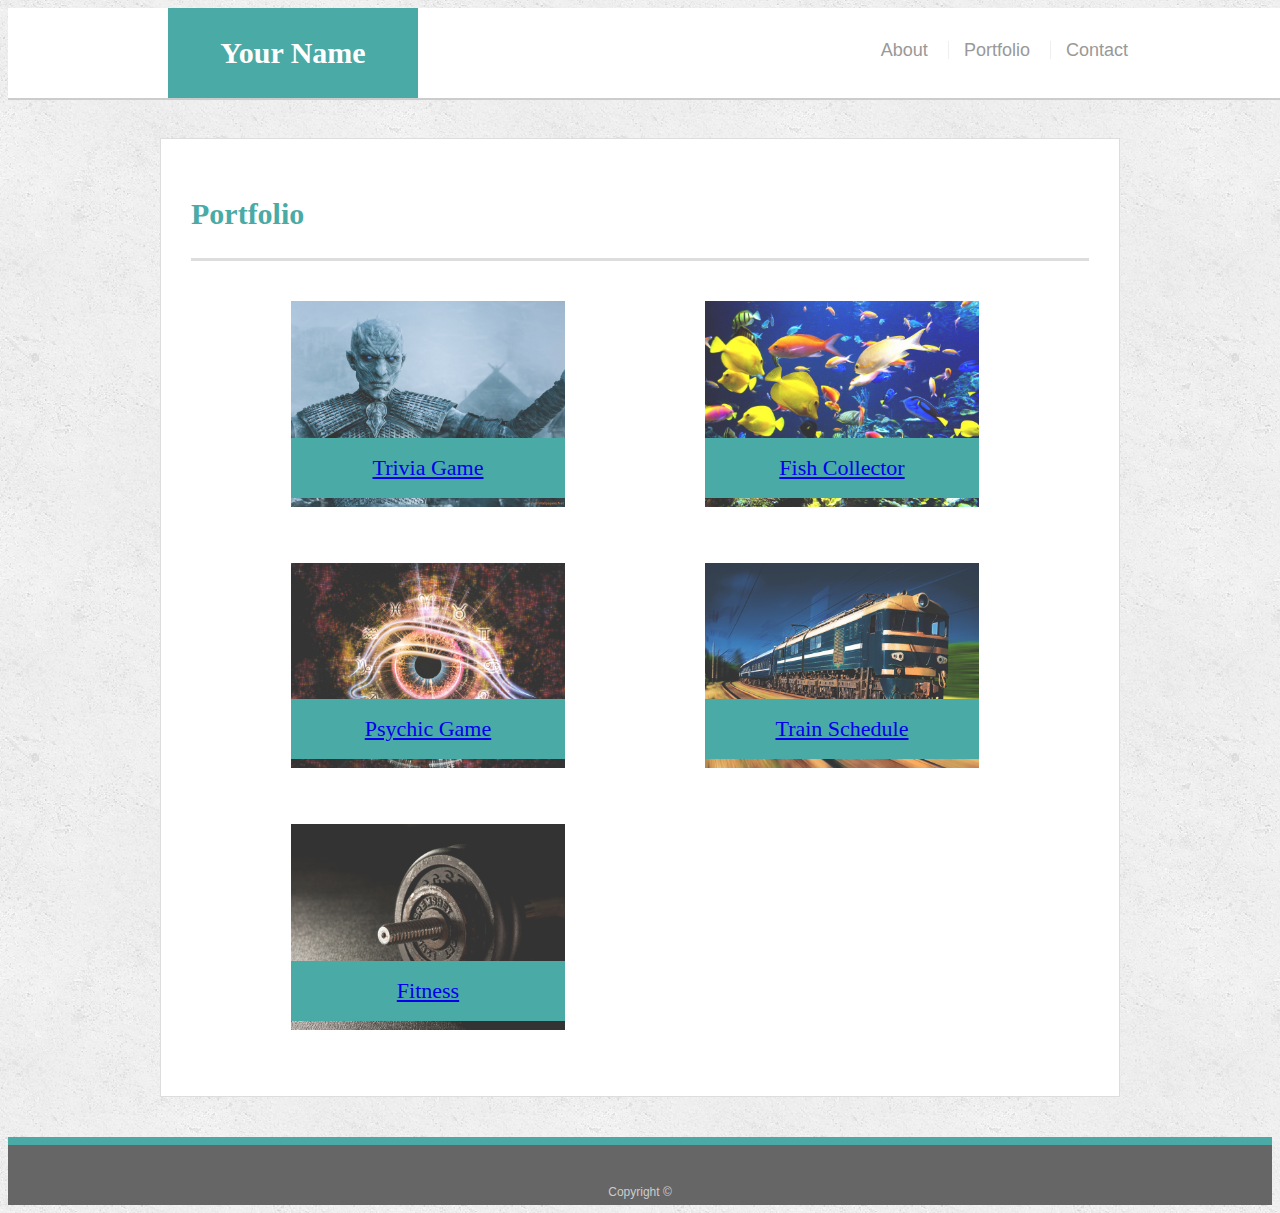
==== portfolio.html @ 8936a050 "updated portfolio" ====
<!doctype html>
<html lang="en-us">

<head>
  <meta charset="UTF-8">
  <title>Portfolio | Your Name</title>
  <link rel="stylesheet" type="text/css" href="assets/css/style.css">
</head>

<body>

  <header id="masthead">
    <div class="container">
      <a href="index.html" id="logo">Your Name</a>
      <nav>
        <a href="index.html">About</a>
        <a href="portfolio.html">Portfolio</a>
        <a href="contact.html">Contact</a>
      </nav>
    </div>
  </header>

  <div id="main-container" class="container">
    <section class="main-section">
      <h1>Portfolio</h1>

      <div class="work">
        <img src="assets/images/trivia.jpg" alt="Trivia">

        <h3><a href=" https://hp2393.github.io/TriviaGame/">Trivia Game</a></h3>
      </div>
      <div class="work">
        <img src="assets/images/fish.jpg" alt="Fish">

        <h3><a href="https://hp2393.github.io/unit-4-game/">Fish Collector</a></h3>
      </div>
      <div class="work">
        <img src="assets/images/psychic.jpeg" alt="Psychic Game">

        <h3><a href="https://hp2393.github.io/Psychic-Game/">Psychic Game</a></h3>
      </div>
      <div class="work">
        <img src="assets/images/train.jpg" alt="Train">

        <h3><a href="https://hp2393.github.io/Train-Schedule/">Train Schedule</a></h3>
      </div>
      <div class="work">
        <img src="assets/images/gym.jpg" alt="Gym">

        <h3><a href="https://hp2393.github.io/Fitness/">Fitness</a></h3>
      </div>

    </section>

  </div>

  <footer>
    <div class="container">
      Copyright &copy;
    </div>
  </footer>
</body>

</html>
---- assets/css/style.css ----
body {
  font-family: Arial, "Helvetica Neue", Helvetica, sans-serif;
  font-size: 18px;
  line-height: 34px;
  color: #777777;
  background: url("../images/concrete_seamless.png");
}

* {
  box-sizing: border-box;
}

/* general */

.container {
  width: 100%;
  max-width: 960px;
  margin: 0 auto;
  clear: both;
}

h1,
h2,
h3,
p {
  margin-bottom: 20px;
}

p:last-child {
  margin-bottom: 0;
}

h1,
h2,
h3 {
  font-family: Georgia, Times, "Times New Roman", serif;
  font-weight: 700;
  color: #4aaaa5;
}

h1 {
  padding-bottom: 20px;
  font-size: 30px;
  line-height: 49px;
  border-bottom: 3px solid #dddddd;
}

h2,
h3 {
  font-size: 22px;
}

/* header */

#masthead {
  position: fixed;
  z-index: 99;
  width: 100%;
  margin: 0 0 30px;
  overflow: auto;
  color: #ffffff;
  background: #ffffff;
  border-bottom: 2px solid #cccccc;
}

#logo {
  float: left;
  width: 250px;
  height: 90px;
  font-family: Georgia, Times, "Times New Roman", serif;
  font-size: 30px;
  font-weight: 700;
  line-height: 90px;
  color: #ffffff;
  text-align: center;
  text-decoration: none;
  background: #4aaaa5;
}

nav {
  float: right;
  margin-top: 25px;
}

nav a {
  display: inline-block;
  padding-left: 15px;
  margin-left: 15px;
  line-height: 18px;
  color: #999;
  text-decoration: none;
  border-left: 1px solid #efefef;
}

nav a:first-child {
  border-left: 0 none;
}

/* footer */

footer {
  padding: 30px 0;
  clear: both;
  font-size: 12px;
  color: #ffffff;
  color: #cccccc;
  text-align: center;
  background: #666666;
  border-top: 8px solid #4aaaa5;
  height: 50px;
}

h3, h2 {
  padding-bottom: 20px;
  margin-bottom: 15px;
  line-height: 22px;
  border-bottom: 2px solid #eeeeee;
}

/* main */

#main-container {
  padding-top: 130px;
  min-height: calc(100vh - 70px);
}

.main-section {
  float: left;
  width: 100%;
  max-width: 960px;
  padding: 30px;
  margin: 0 0 40px;
  background: #ffffff;
  border: 1px solid #dddddd;
}

/* portfolio page */

.work {
  position: relative;
  float: left;
  width: 274px;
  margin: 20px 0 25px;
  overflow: auto;
  margin-left: 100px;
}

.work:nth-child(even) {
  margin-right: 40px;
}

.work img {
  width: 100%;
  border: 0 none;
  opacity: 0.8;
}

.work h3 {
  position: absolute;
  bottom: 20px;
  width: 100%;
  padding: 15px;
  margin-bottom: 0;
  font-weight: 300;
  line-height: 30px;
  color: #ffffff;
  text-align: center;
  background: #4aaaa5;
  border-bottom: 0;
}

.auth-image {
  float: left;
  width: 200px;
  height: auto;
  margin-top: 10px;
  margin-right: 25px;
}

/* contact page */

#contact-form ul {
  margin-bottom: 20px;
}

#contact-form li {
  margin-bottom: 10px;
}

label,
input[type=text],
input[type=email],
textarea {
  display: block;
  width: 100%;
}

input[type=text],
input[type=email],
textarea {
  height: 35px;
  padding: 0 10px;
  font-size: 14px;
  border: 1px solid #dddddd;
}

textarea {
  height: 200px;
}

input[type=submit] {
  padding: 10px 30px;
  font-size: 18px;
  color: #ffffff;
  cursor: pointer;
  background: #4aaaa5;
  border: 0 none;
}
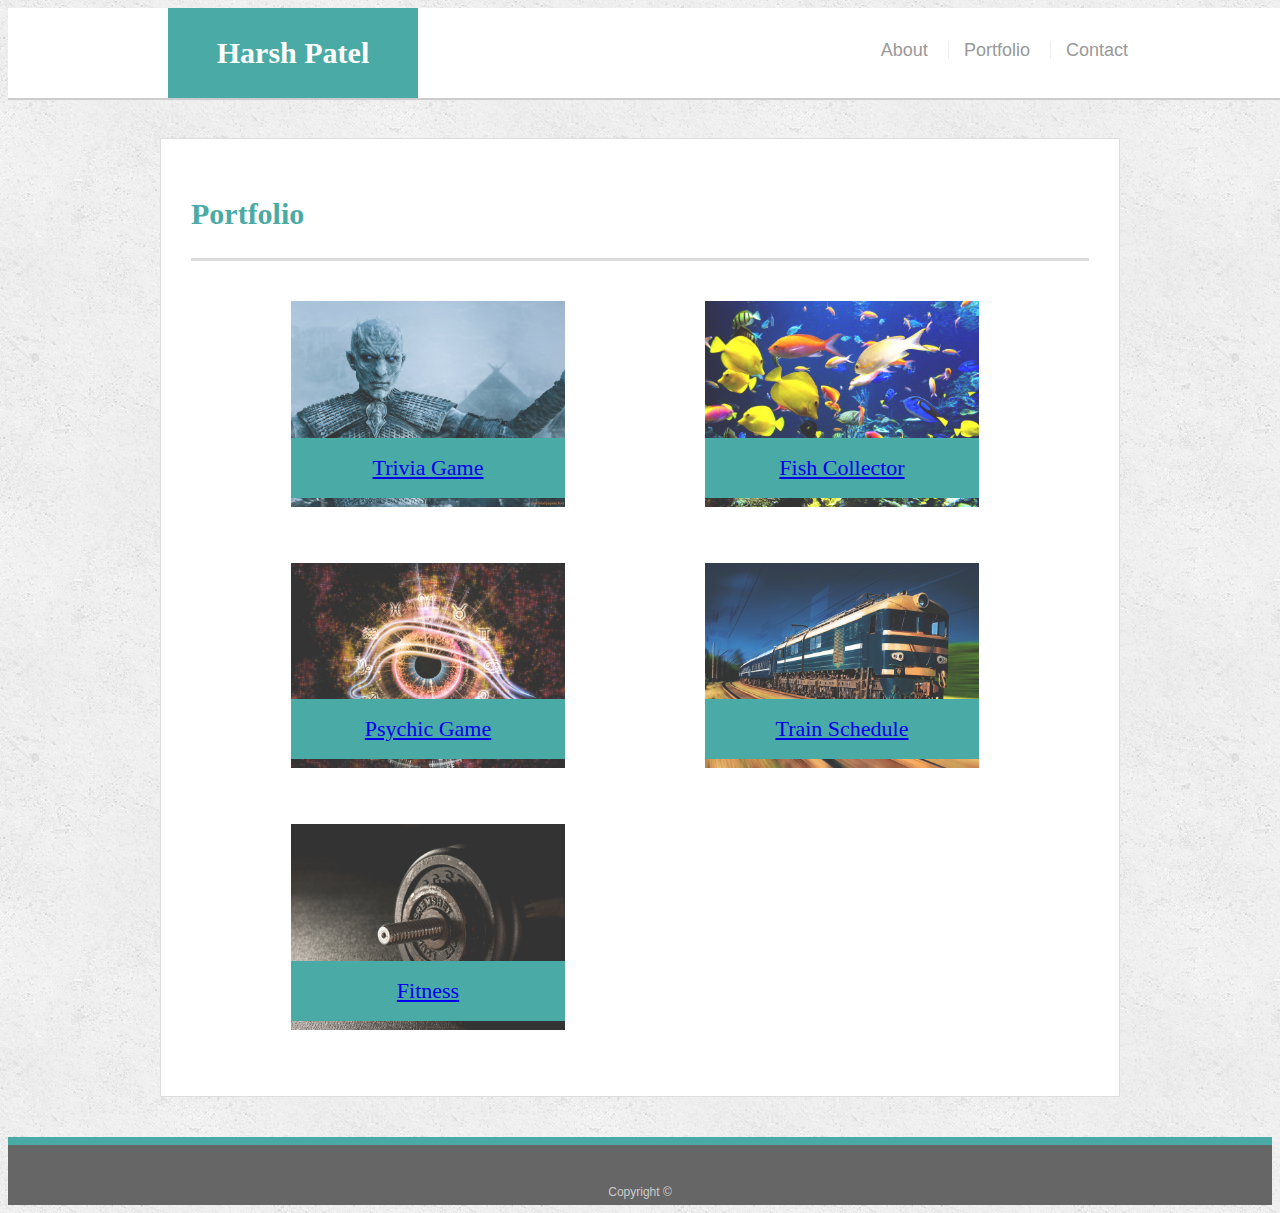
==== commit 5bfd0dd8: "updated portfolio" ====
--- a/portfolio.html
+++ b/portfolio.html
@@ -3,7 +3,7 @@
 
 <head>
   <meta charset="UTF-8">
-  <title>Portfolio | Your Name</title>
+  <title>Portfolio | Harsh Patel</title>
   <link rel="stylesheet" type="text/css" href="assets/css/style.css">
 </head>
 
@@ -11,7 +11,7 @@
 
   <header id="masthead">
     <div class="container">
-      <a href="index.html" id="logo">Your Name</a>
+      <a href="index.html" id="logo">Harsh Patel</a>
       <nav>
         <a href="index.html">About</a>
         <a href="portfolio.html">Portfolio</a>
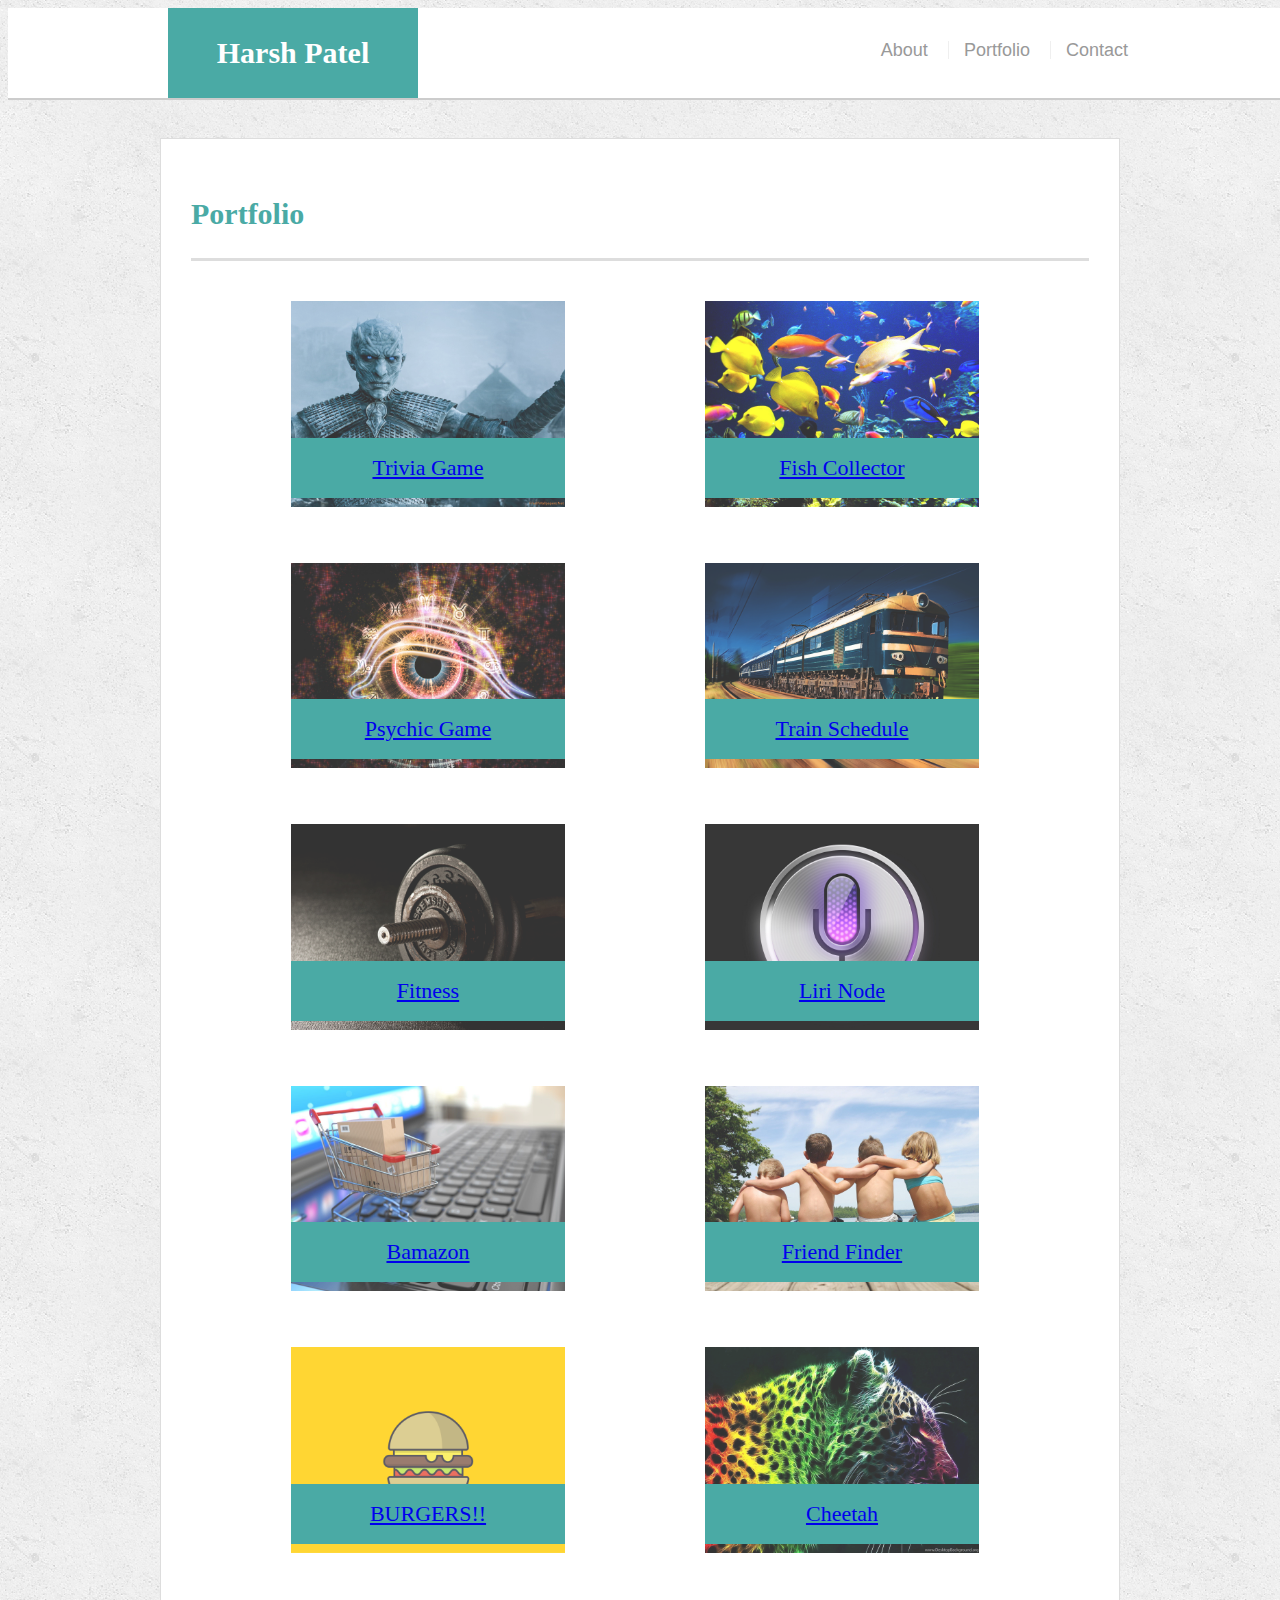
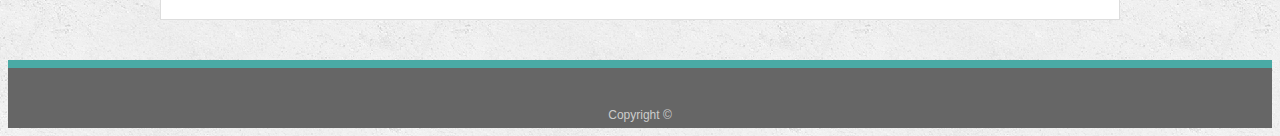
==== commit a0f3a026: "updated portfolio" ====
--- a/portfolio.html
+++ b/portfolio.html
@@ -50,6 +50,32 @@
         <h3><a href="https://hp2393.github.io/Fitness/">Fitness</a></h3>
       </div>
 
+      <div class="work">
+        <img src="assets/images/liri.jpg" alt="Liri">
+
+        <h3><a href="https://github.com/hp2393/liri-node-app">Liri Node</a></h3>
+      </div>
+      <div class="work">
+        <img src="assets/images/bamazon.jpeg" alt="Bamazon">
+
+        <h3><a href="https://github.com/hp2393/bamazon">Bamazon</a></h3>
+      </div>
+      <div class="work">
+        <img src="assets/images/friend.jpg" alt="Friends">
+
+        <h3><a href="https://github.com/hp2393/Friend-Finder">Friend Finder</a></h3>
+      </div>
+      <div class="work">
+        <img src="assets/images/burger.jpg" alt="Burger">
+
+        <h3><a href="https://fierce-everglades-94924.herokuapp.com/burgers">BURGERS!!</a></h3>
+      </div>
+      <div class="work">
+        <img src="assets/images/cheetah.jpg" alt="Cheetah">
+
+        <h3><a href="#">Cheetah</a></h3>
+      </div>
+
     </section>
 
   </div>
